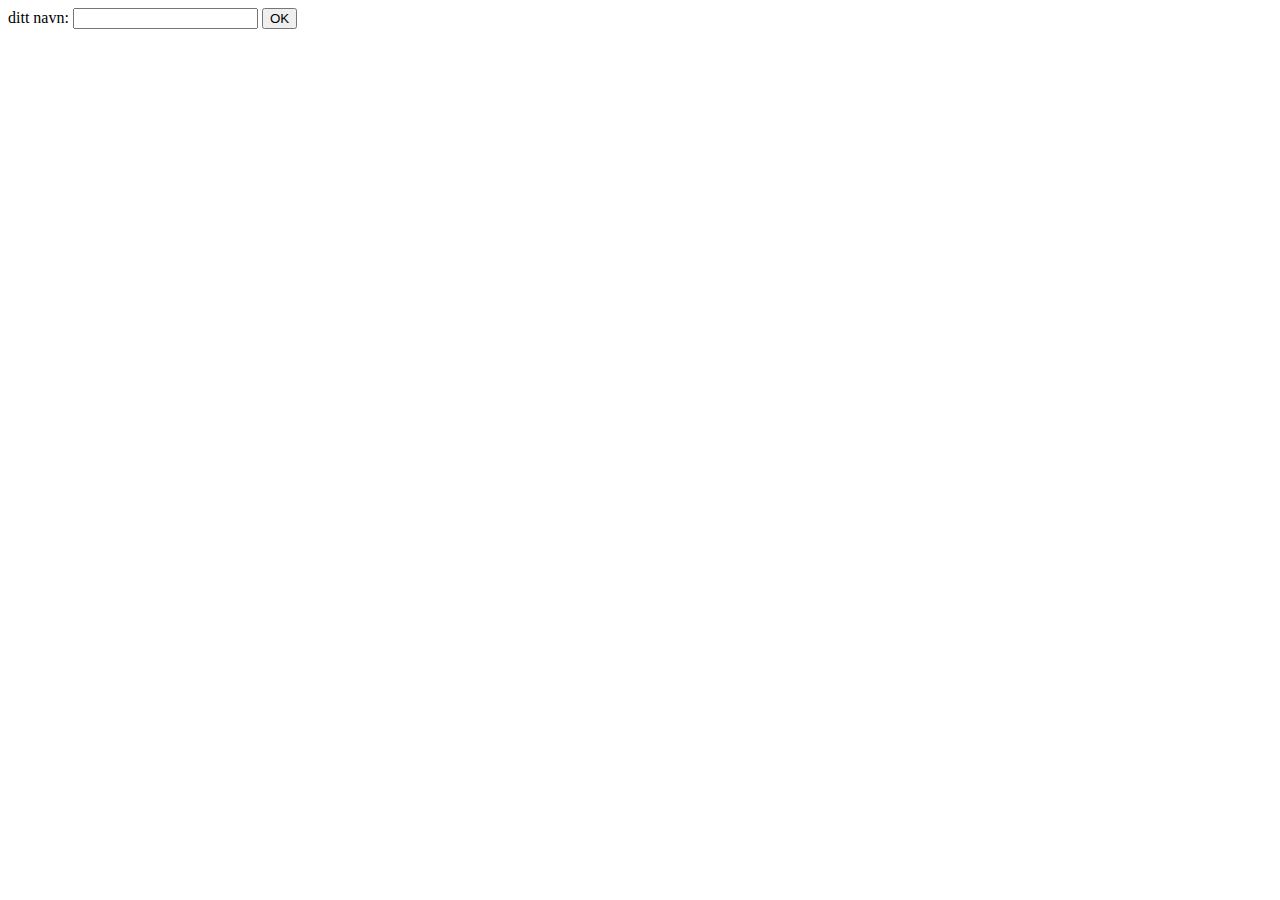
==== index.html @ 5535eae6 "Add files via upload" ====
<!DOCTYPE html>
<html lang="en">
<head>
    <meta charset="UTF-8">
    <meta http-equiv="X-UA-Compatible" content="IE=edge">
    <meta name="viewport" content="width=device-width, initial-scale=1.0">
    <title>Document</title>
</head>
<body>

ditt navn: <input type="text" id="txtNavn">
<button type="button" id="btnVelkomst">OK</button>

<script>
window.onload = oppstart
function oppstart() {
    document.getElementById("btnVelkomst").onclick = visHilsen
}

function visHilsen() {
    alert("Hei og velkommen " + document.getElementById("txtNavn").value + "!")
}



</script>

</body>
</html>
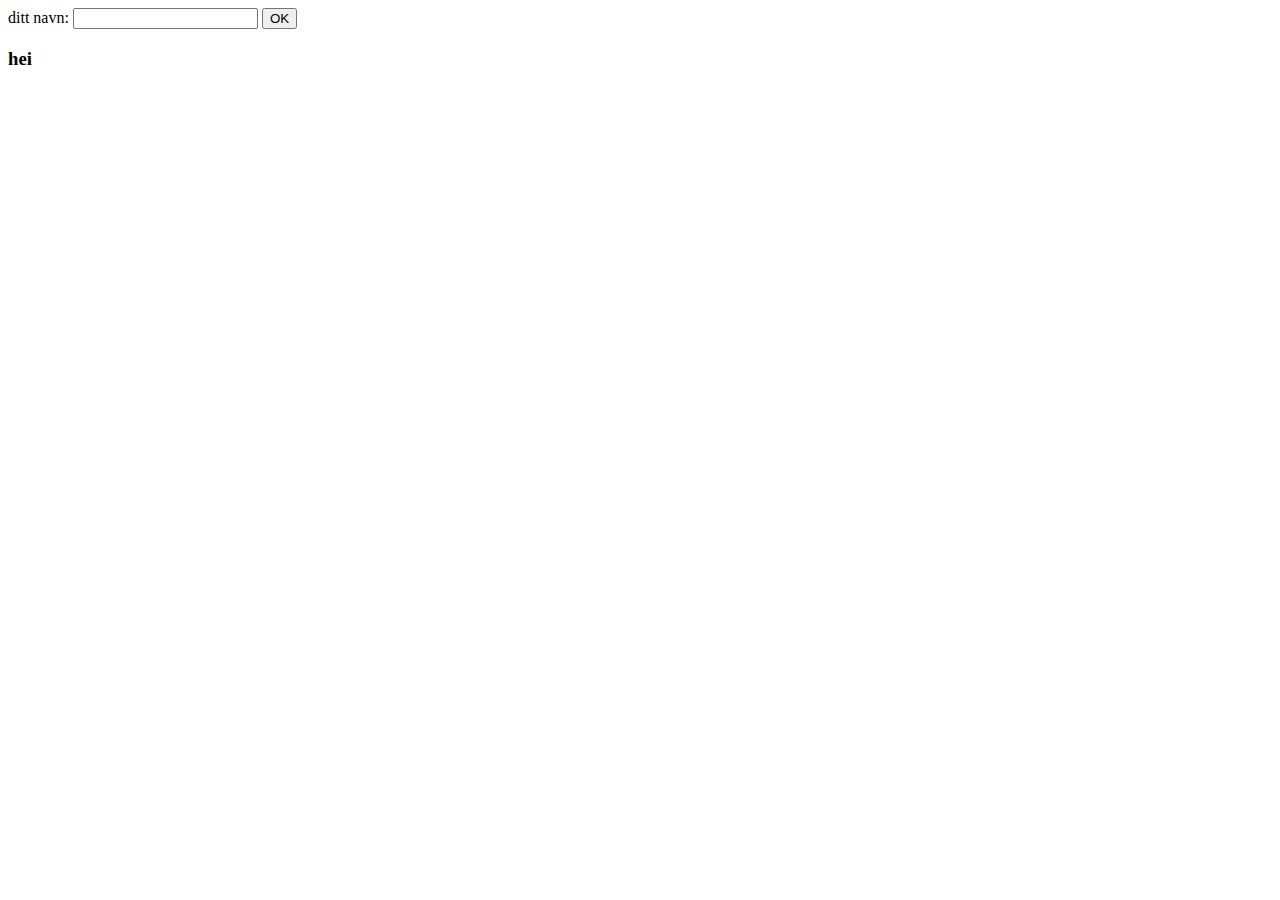
==== commit 7226eadc: "Update index.html" ====
--- a/index.html
+++ b/index.html
@@ -10,6 +10,8 @@
 
 ditt navn: <input type="text" id="txtNavn">
 <button type="button" id="btnVelkomst">OK</button>
+
+<h3>hei</h3>
 
 <script>
 window.onload = oppstart
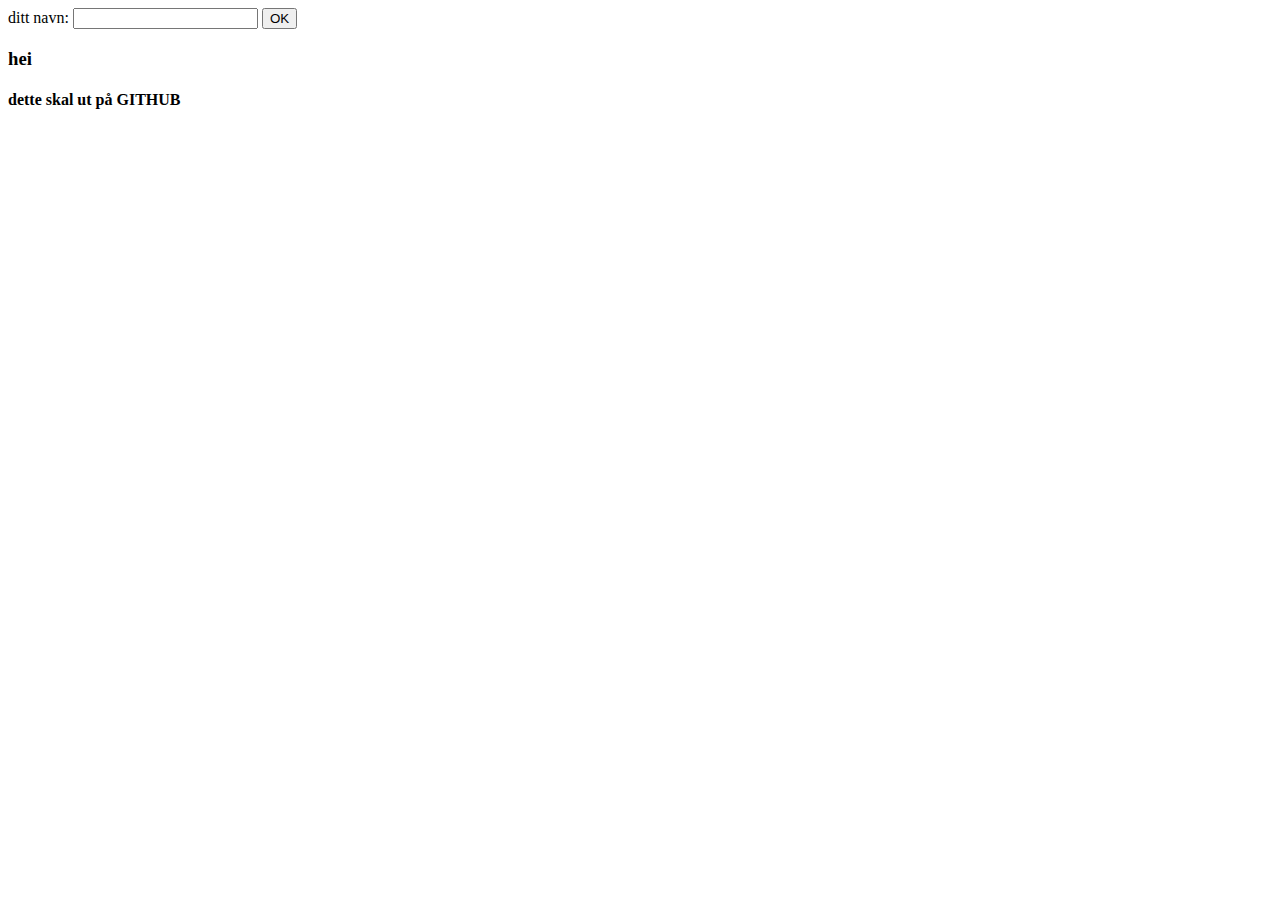
==== commit 36c1823f: "Update index.html" ====
--- a/index.html
+++ b/index.html
@@ -12,6 +12,8 @@
 <button type="button" id="btnVelkomst">OK</button>
 
 <h3>hei</h3>
+
+<h4>dette skal ut på GITHUB</h4>
 
 <script>
 window.onload = oppstart
